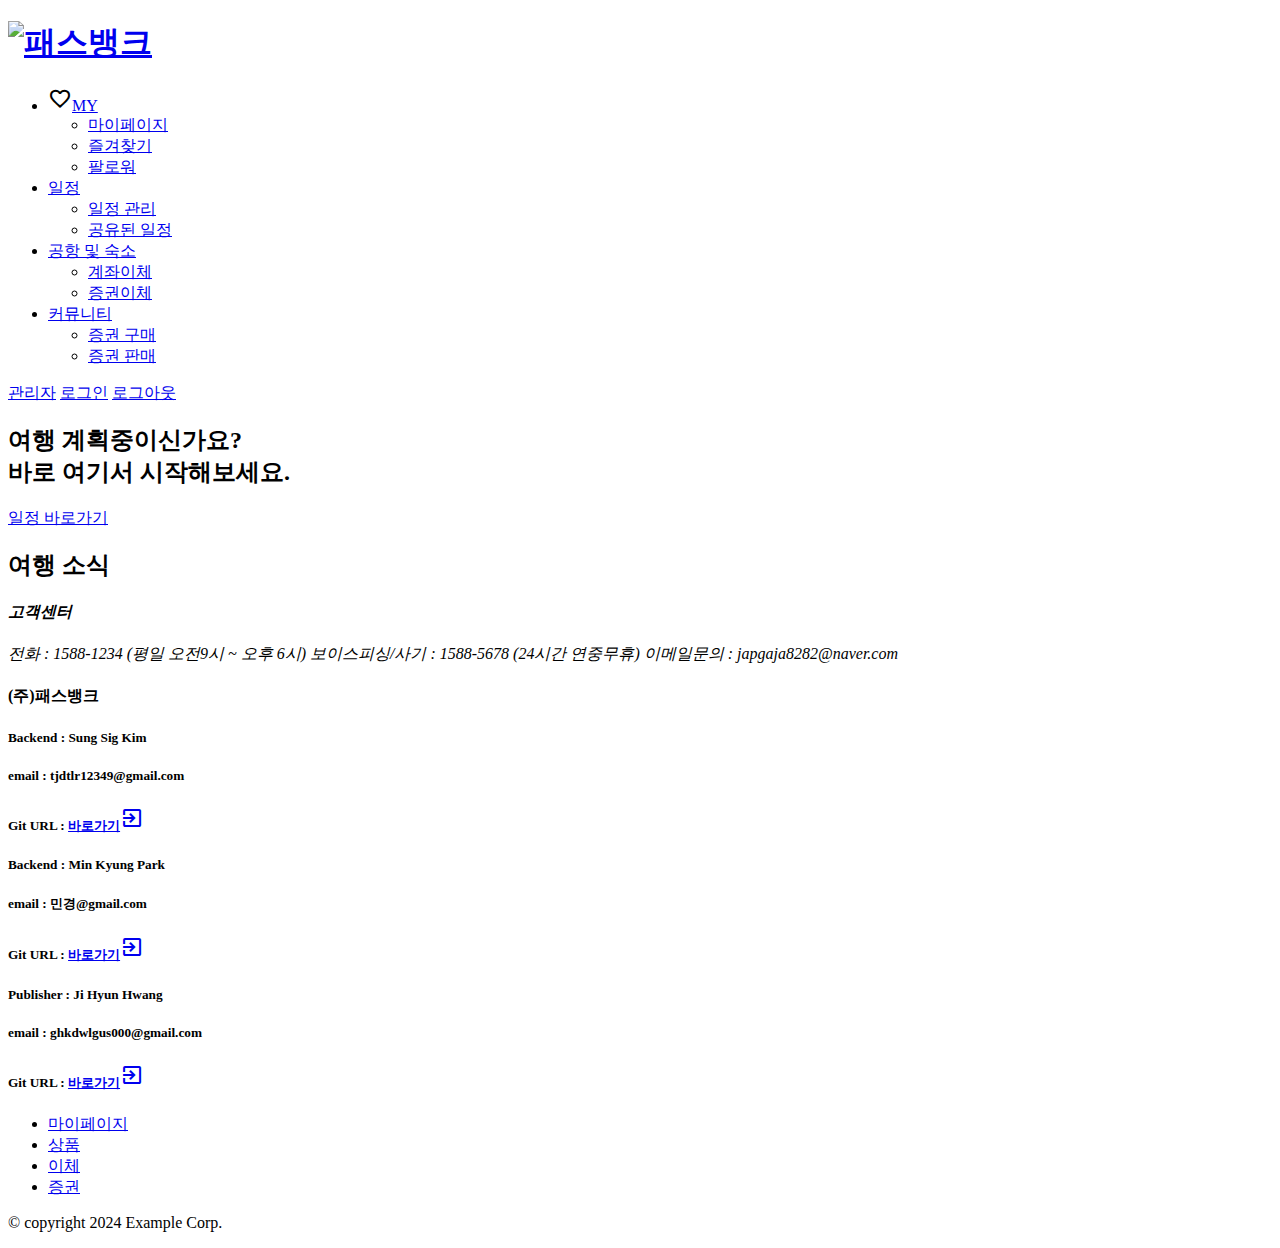
==== src/main/resources/templates/index.html @ 1b2d268e "전체적인 템플릿 수정중" ====
<!DOCTYPE html>
<html lang="ko" xmlns:th="http://www.thymeleaf.org">
<head>
    <meta charset="UTF-8">
    <meta name="viewport" content="width=device-width, initial-scale=1.0">
    <title>PASSBANK :: 안정된 금융생활</title>
	<!-- css -->
	<link rel="icon" th:href="@{/img/favicon-01.png}">
	<link rel="stylesheet" th:href="@{/css/common/reset.css}">
	<link rel="stylesheet" th:href="@{/css/common/all.min.css}">
	<link rel="stylesheet" th:href="@{/css/common/fonts.css}">
	<link rel="stylesheet" th:href="@{/css/header-footer.css}">
	<link rel="stylesheet" th:href="@{/css/index.css}">
	<link href="https://unpkg.com/aos@2.3.1/dist/aos.css" rel="stylesheet">
	<link href="https://fonts.googleapis.com/css2?family=Material+Symbols+Outlined" rel="stylesheet">
	<!-- js -->
	<script src="https://unpkg.com/aos@2.3.1/dist/aos.js"></script>
    <script src="/js/header.js"></script>
    <script src="/js/index.js"></script>
</head>
<body>
	<div id="wrap">
		<header>
			<div id="header-box">
				<h1 class="logo"><a href="/"><img src="/img/logo_white.png" alt="패스뱅크"></a></h1>
				<div class="nav">
					<ul>
						<li class="main-menu"><span class="material-symbols-outlined">
							favorite
							</span><a href="#">MY</a>
							<ul class="sub-nav">
								<li class="sub-menu"><a href="/account">마이페이지</a></li>
								<li class="sub-menu"><a href="/account">즐겨찾기</a></li>
								<li class="sub-menu"><a href="/account">팔로워</a></li>
							</ul>
						</li>
						<li class="main-menu"><a href="/todolist">일정</a>
							<ul class="sub-nav">
								<li class="sub-menu"><a href="#">일정 관리</a></li>
								<li class="sub-menu"><a href="#">공유된 일정</a></li>
							</ul>
						</li>
						<li class="main-menu"><a href="#">공항 및 숙소</a>
							<ul class="sub-nav">
								<li class="sub-menu"><a href="#">계좌이체</a></li>
								<li class="sub-menu"><a href="#">증권이체</a></li>
							</ul>
						</li>
						<li class="main-menu"><a href="#">커뮤니티</a>
							<ul class="sub-nav">
								<li class="sub-menu"><a href="#">증권 구매</a></li>
								<li class="sub-menu"><a href="#">증권 판매</a></li>
							</ul>
						</li>
					</ul>
					<div id="box-bg">
					</div>
				</div>
				<div class="top-nav">
					<span class="top-btn"><a href="/admin">관리자</a></span>
					<th:block th:if="${session.user == null}">
						<span class="top-btn"><a href="/login">로그인</a></span>
					</th:block>
					<th:block th:if="${session.user != null}">
						<span class="top-btn"><a href="/logout">로그아웃</a></span>
					</th:block>
				</div>
			</div>
		</header>
		<div class="banner"></div>
		<main class="main">
			<div class="main-text">
				<h2>여행 계획중이신가요?<br> 바로 여기서 시작해보세요.</h2>
				<a href="#" class="banner-btn btn">일정 바로가기</a>
			</div>
			<div class="news-box">
				<h2>여행 소식</h2>
				<ul class="card-con" data-aos="fade-up"
				data-aos-duration="3000">
					<!-- <li>
						<ul class="card-box">
							<li class="card-img">이미지${card-img}</li>
							<li class="card-detail">
								<span class="title">제목${title}</span>
								<span class="content">내용${content}</span>
								<span class="files">url${files}</span>
								<span class="date">날짜${date}</span>
							</li>
						</ul>
					</li> -->
				</ul>
			</div>
		</main>
		<footer>
			<div class="f-inner">
				<div class="f-left">
					<address>
						<h4>고객센터</h4>
						<span>전화 : 1588-1234 (평일 오전9시 ~ 오후 6시)</span>
						<span>보이스피싱/사기 : 1588-5678 (24시간 연중무휴)</span>
						<span>이메일문의 : japgaja8282@naver.com</span>
					</address>
					<h4>(주)패스뱅크</h4>
					<article>
						<div class="kim">
							<h5>Backend : Sung Sig Kim</h5>
							<h5>email : tjdtlr12349@gmail.com</h5>
							<h5>Git URL : <a href="#">바로가기<span class="material-symbols-outlined">exit_to_app</span></a></h5>
						</div>
						<div class="park">
							<h5>Backend : Min Kyung Park </h5>
							<h5>email : 민경@gmail.com</h5>
							<h5>Git URL : <a href="#">바로가기<span class="material-symbols-outlined">exit_to_app</span></a></h5>
						</div>
						<div class="hwang">
							<h5>Publisher : Ji Hyun Hwang </h5>
							<h5>email : ghkdwlgus000@gmail.com</h5>
							<h5>Git URL : <a href="#">바로가기<span class="material-symbols-outlined">exit_to_app</span></a></h5>
						</div>
					</article>
				</div>
				<div class="f-right">
					<ul>
						<li><a href="#">마이페이지</a></li>
						<li><a href="#">상품</a></li>
						<li><a href="#">이체</a></li>
						<li><a href="#">증권</a></li>
					</ul>
					<p>© copyright 2024 Example Corp.</p>
				</div>
			</div>
		</footer>
	</div>

	<script>
		AOS.init();
	</script>
</body>
</html>
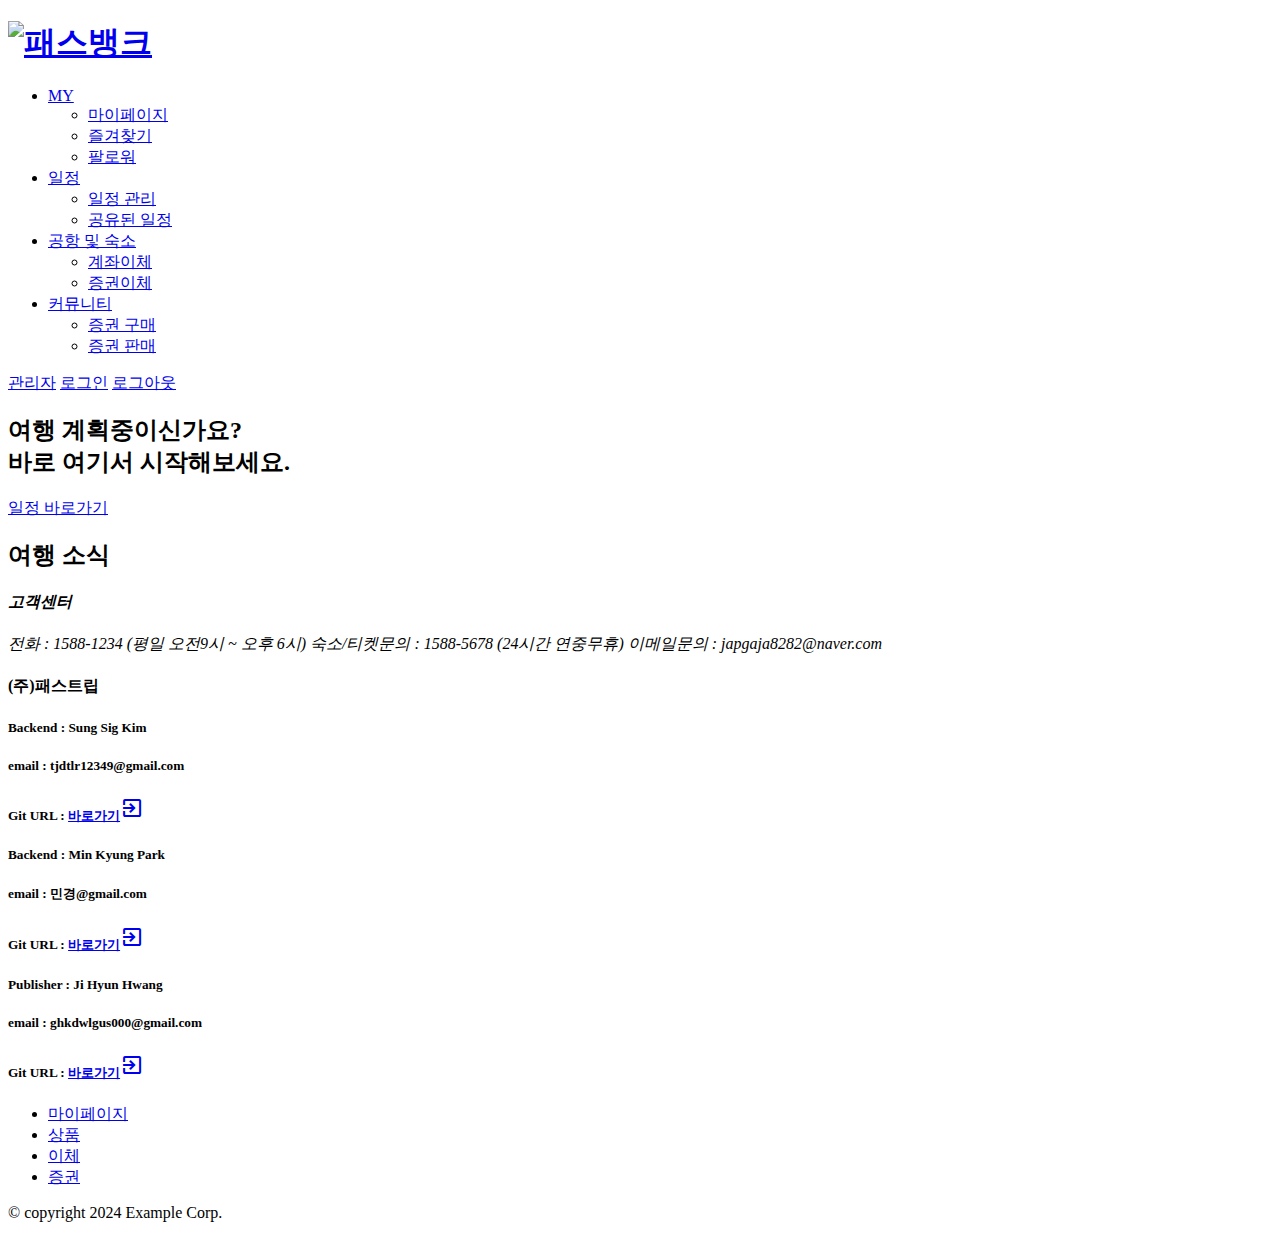
==== commit b914cd50: "전체적인 템플릿 수정중3" ====
--- a/src/main/resources/templates/index.html
+++ b/src/main/resources/templates/index.html
@@ -25,18 +25,16 @@
 				<h1 class="logo"><a href="/"><img src="/img/logo_white.png" alt="패스뱅크"></a></h1>
 				<div class="nav">
 					<ul>
-						<li class="main-menu"><span class="material-symbols-outlined">
-							favorite
-							</span><a href="#">MY</a>
+						<li class="main-menu"><a href="#">MY</a>
 							<ul class="sub-nav">
 								<li class="sub-menu"><a href="/account">마이페이지</a></li>
 								<li class="sub-menu"><a href="/account">즐겨찾기</a></li>
 								<li class="sub-menu"><a href="/account">팔로워</a></li>
 							</ul>
 						</li>
-						<li class="main-menu"><a href="/todolist">일정</a>
+						<li class="main-menu"><a href="#">일정</a>
 							<ul class="sub-nav">
-								<li class="sub-menu"><a href="#">일정 관리</a></li>
+								<li class="sub-menu"><a href="/todolist">일정 관리</a></li>
 								<li class="sub-menu"><a href="#">공유된 일정</a></li>
 							</ul>
 						</li>
@@ -97,10 +95,10 @@
 					<address>
 						<h4>고객센터</h4>
 						<span>전화 : 1588-1234 (평일 오전9시 ~ 오후 6시)</span>
-						<span>보이스피싱/사기 : 1588-5678 (24시간 연중무휴)</span>
+						<span>숙소/티켓문의 : 1588-5678 (24시간 연중무휴)</span>
 						<span>이메일문의 : japgaja8282@naver.com</span>
 					</address>
-					<h4>(주)패스뱅크</h4>
+					<h4>(주)패스트립</h4>
 					<article>
 						<div class="kim">
 							<h5>Backend : Sung Sig Kim</h5>
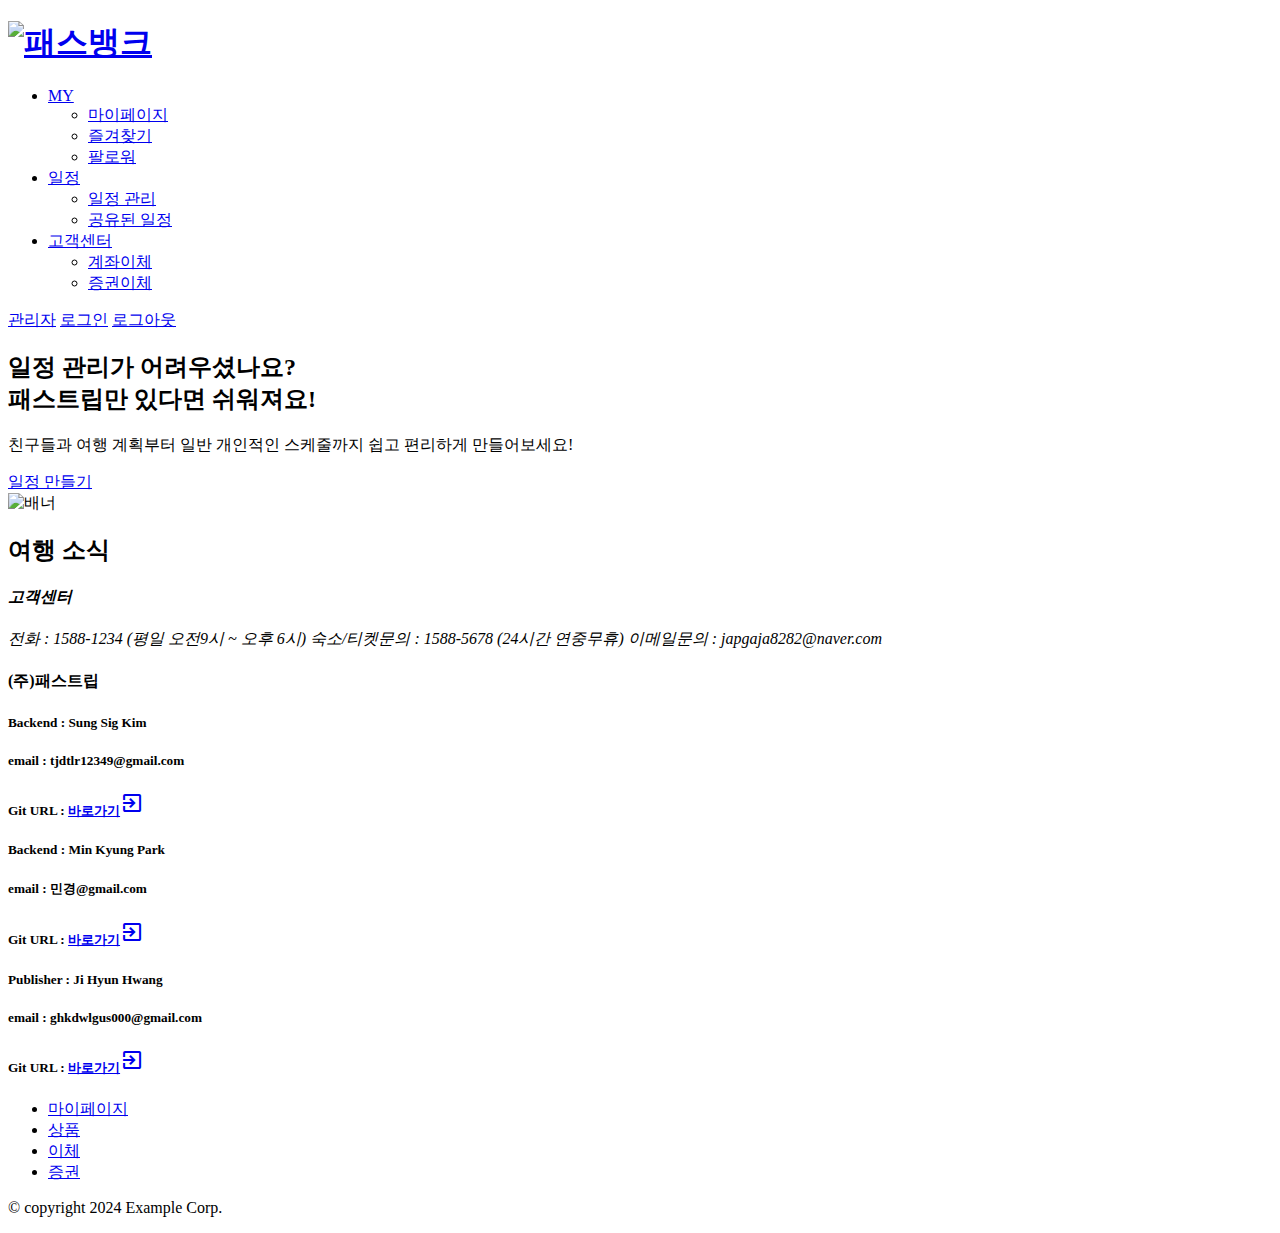
==== commit 36255dbd: "지현 푸쉬" ====
--- a/src/main/resources/templates/index.html
+++ b/src/main/resources/templates/index.html
@@ -3,7 +3,7 @@
 <head>
     <meta charset="UTF-8">
     <meta name="viewport" content="width=device-width, initial-scale=1.0">
-    <title>PASSBANK :: 안정된 금융생활</title>
+    <title>패스트립 :: 메인화면 </title>
 	<!-- css -->
 	<link rel="icon" th:href="@{/img/favicon-01.png}">
 	<link rel="stylesheet" th:href="@{/css/common/reset.css}">
@@ -22,7 +22,7 @@
 	<div id="wrap">
 		<header>
 			<div id="header-box">
-				<h1 class="logo"><a href="/"><img src="/img/logo_white.png" alt="패스뱅크"></a></h1>
+				<h1 class="logo"><a href="/"><img src="/img/logo_black.png" alt="패스뱅크"></a></h1>
 				<div class="nav">
 					<ul>
 						<li class="main-menu"><a href="#">MY</a>
@@ -38,38 +38,38 @@
 								<li class="sub-menu"><a href="#">공유된 일정</a></li>
 							</ul>
 						</li>
-						<li class="main-menu"><a href="#">공항 및 숙소</a>
+						<li class="main-menu"><a href="#">고객센터</a>
 							<ul class="sub-nav">
 								<li class="sub-menu"><a href="#">계좌이체</a></li>
 								<li class="sub-menu"><a href="#">증권이체</a></li>
 							</ul>
 						</li>
-						<li class="main-menu"><a href="#">커뮤니티</a>
-							<ul class="sub-nav">
-								<li class="sub-menu"><a href="#">증권 구매</a></li>
-								<li class="sub-menu"><a href="#">증권 판매</a></li>
-							</ul>
-						</li>
+						<!-- <li class="main-menu"><a href="#">로그인</a></li> -->
 					</ul>
 					<div id="box-bg">
 					</div>
 				</div>
 				<div class="top-nav">
-					<span class="top-btn"><a href="/admin">관리자</a></span>
+					<span class="top-btn"><a href="/admin" class="banner-btn btn">관리자</a></span>
 					<th:block th:if="${session.user == null}">
-						<span class="top-btn"><a href="/login">로그인</a></span>
+						<span class="top-btn"><a href="/login" class="banner-btn btn">로그인</a></span>
 					</th:block>
 					<th:block th:if="${session.user != null}">
-						<span class="top-btn"><a href="/logout">로그아웃</a></span>
+						<span class="top-btn"><a href="/logout" class="banner-btn btn">로그아웃</a></span>
 					</th:block>
 				</div>
 			</div>
 		</header>
-		<div class="banner"></div>
 		<main class="main">
-			<div class="main-text">
-				<h2>여행 계획중이신가요?<br> 바로 여기서 시작해보세요.</h2>
-				<a href="#" class="banner-btn btn">일정 바로가기</a>
+			<div class="main-banner">
+				<div class="banner-text">
+					<h2>일정 관리가 어려우셨나요?<br><span class="brown">패스트립</span>만 있다면 쉬워져요!</h2>
+					<p>친구들과 여행 계획부터 일반 개인적인 스케줄까지 쉽고 편리하게 만들어보세요!</p>
+					<div class="buttons color"><a href="#" class="banner-btn btn">일정 만들기</a></div>
+				</div>
+				<div class="banner-img">
+					<img src="/img/main-background2.jpg" alt="배너">
+				</div>
 			</div>
 			<div class="news-box">
 				<h2>여행 소식</h2>
